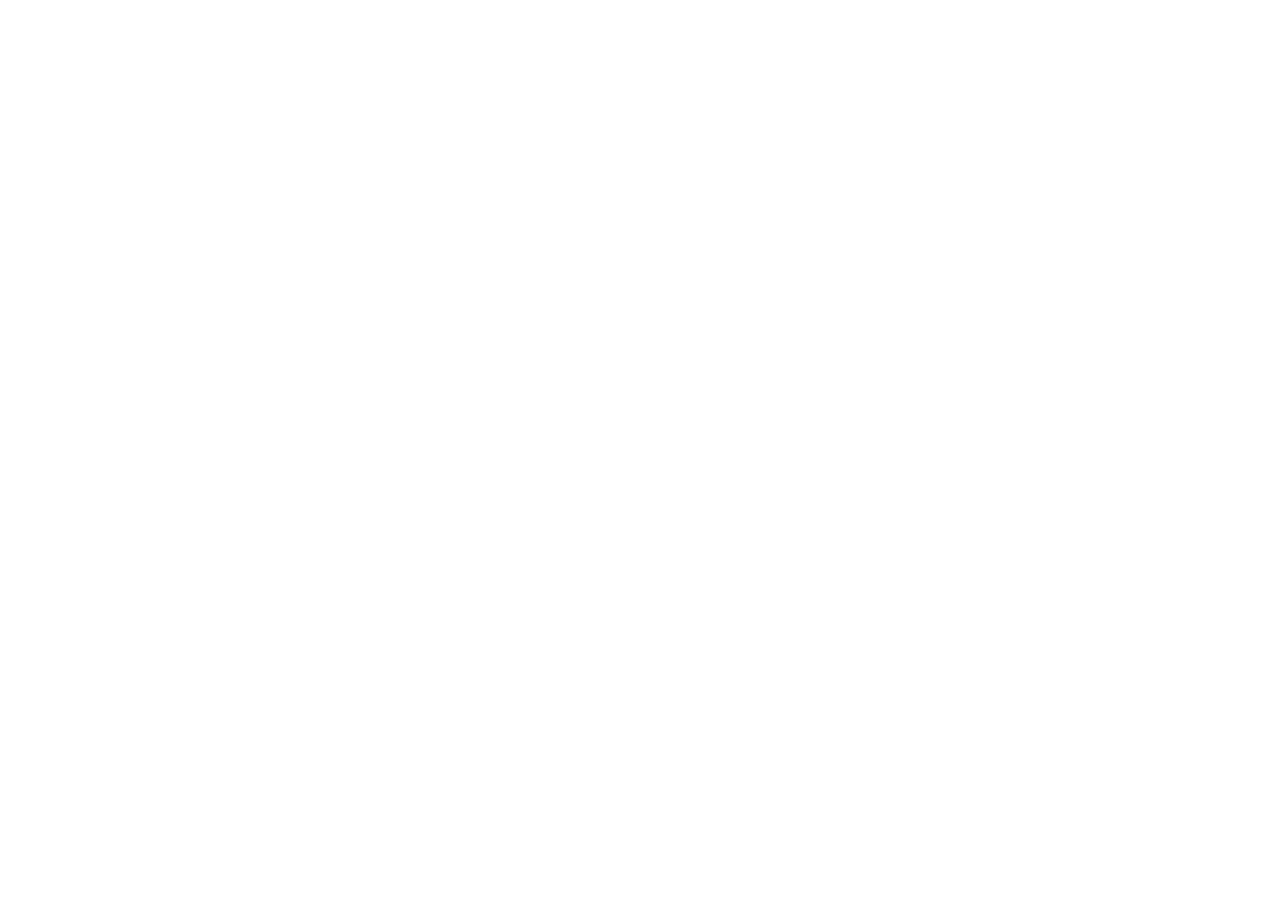
==== about.html @ a5d5fa02 "Add files via upload" ====
<!DOCTYPE html>
<!--establishing what the websites language will be in-->
<html lang="en">
    <head>
        <meta charset="utf-8">
        <meta name="viewport" content="width=device-width, initial-scale=1.0">
        <meta name="description" content="Movie poster name and credits at the bottom">
        <link rel="preconnect" href="https://fonts.googleapis.com">
        <link rel="preconnect" href="https://fonts.gstatic.com" crossorigin>
        <link href="https://fonts.googleapis.com/css2?family=Montserrat:ital,wght@0,100..900;1,100..900&family=Roboto:ital,wght@0,100..900;1,100..900&display=swap" rel="stylesheet">
        <!-- adding our css  -->
        <link rel="stylesheet" href="./style.css">
    </head>
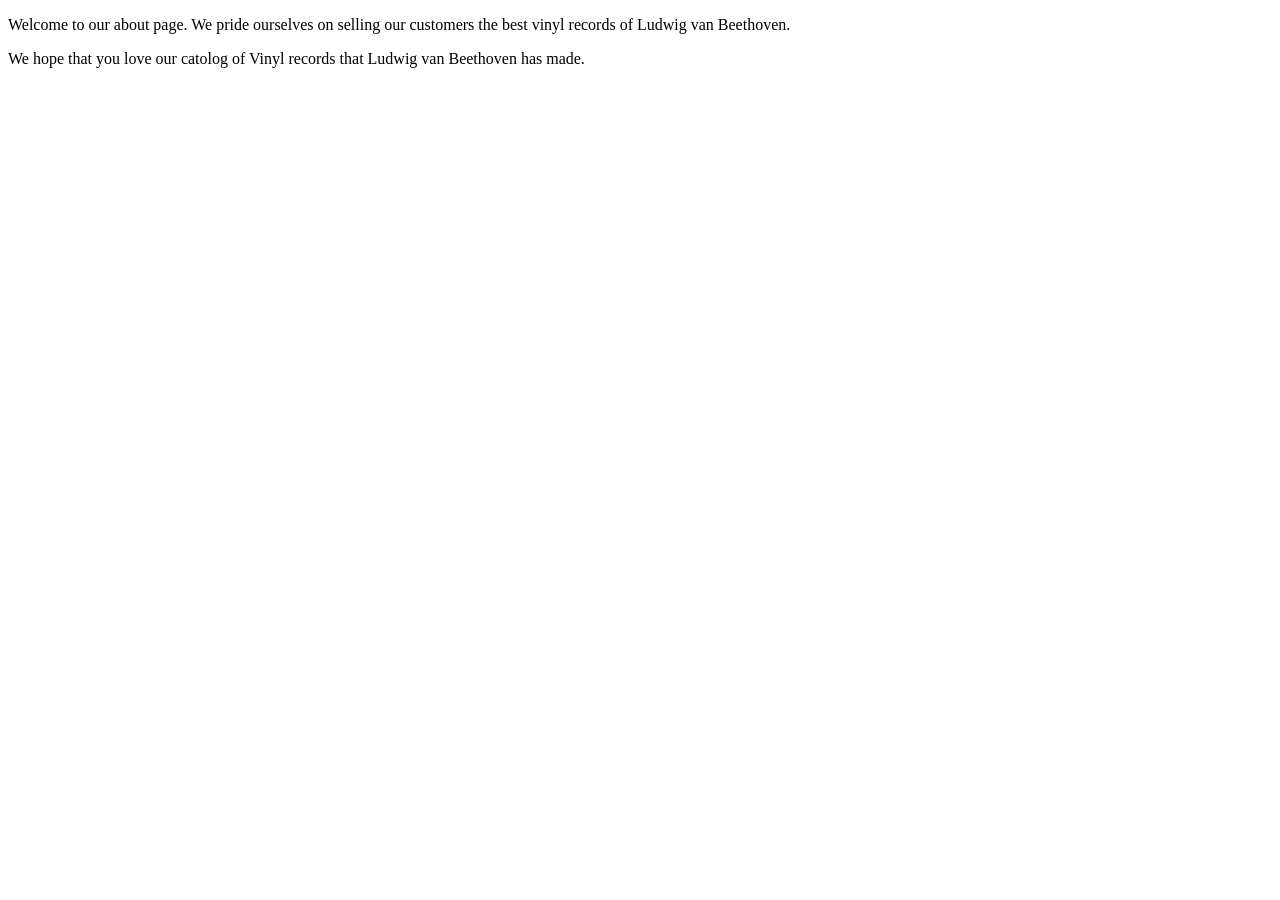
==== commit 5a0f54f1: "Update about.html" ====
--- a/about.html
+++ b/about.html
@@ -8,6 +8,16 @@
         <link rel="preconnect" href="https://fonts.googleapis.com">
         <link rel="preconnect" href="https://fonts.gstatic.com" crossorigin>
         <link href="https://fonts.googleapis.com/css2?family=Montserrat:ital,wght@0,100..900;1,100..900&family=Roboto:ital,wght@0,100..900;1,100..900&display=swap" rel="stylesheet">
+        <title>About Page</title>
         <!-- adding our css  -->
         <link rel="stylesheet" href="./style.css">
-    </head>+    </head>
+    <body>
+        <main>
+            <div class="About-page">
+                <p>Welcome to our about page. We pride ourselves on selling our customers the best vinyl records of Ludwig van Beethoven.</p>
+                <p>We hope that you love our catolog of Vinyl records that Ludwig van Beethoven has made.</p>
+            </div>
+        </main>
+    </body>
+</html>
